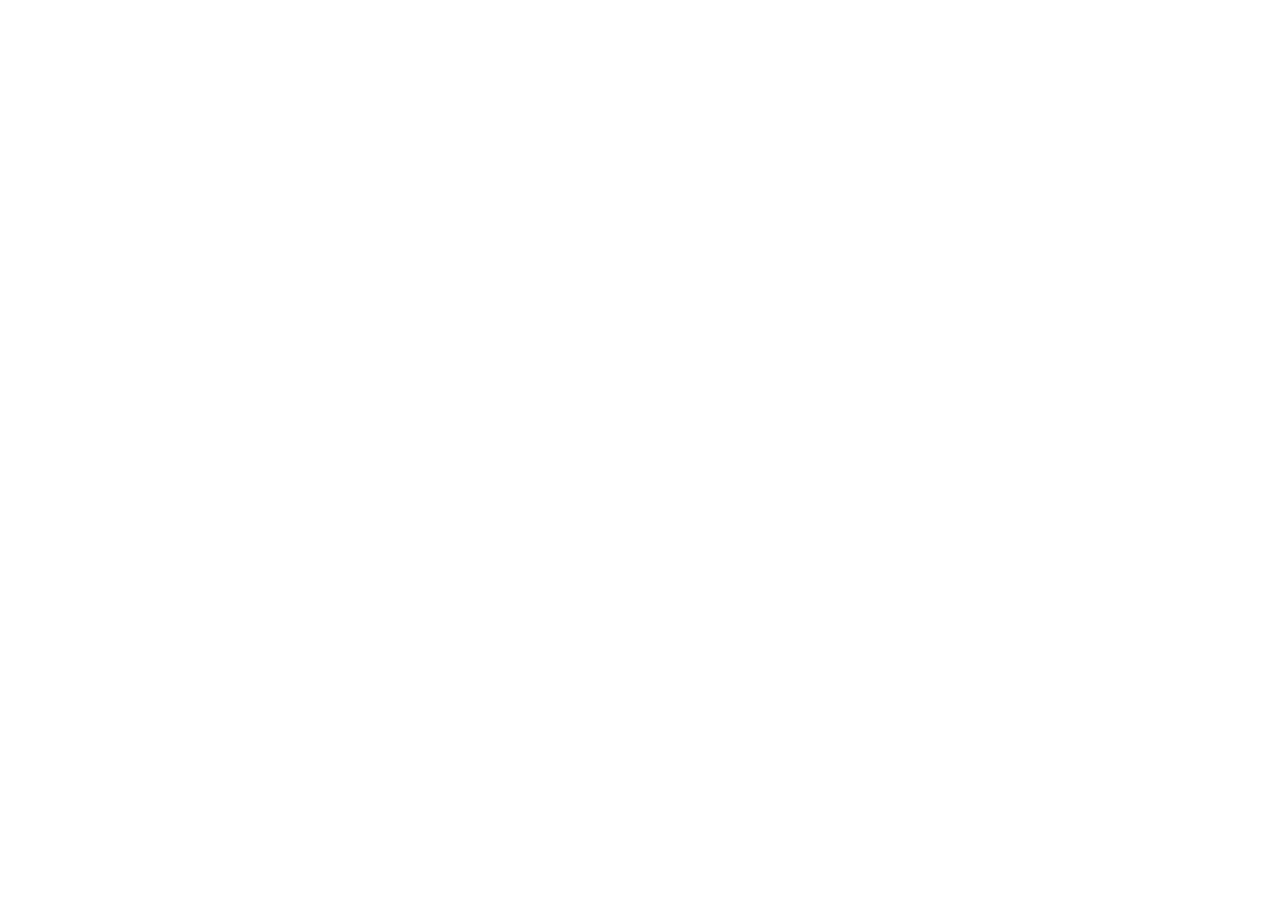
==== index.html @ e0eb6efb "feat: adiciona a estrutura padrão do HTML com as tags semânticas e reorganização da pasta principal" ====
<!DOCTYPE html>
<html lang="pt-BR">
<head>
    <meta charset="UTF-8">
    <meta name="viewport" content="width=device-width, initial-scale=1.0">
    <title>Ecommerce Sapatos</title>
    <link rel="stylesheet" href="css/main.css">
</head>
<body>
    <header class="site-header">
        <!-- logo and navigation -->
        <div class="logo"><!-- logo placeholder --></div>
        <nav><!-- navigation links placeholder --></nav>
    </header>

    <main>
        <!-- seção hero -->
        <section id="hero" class="hero">
            <!-- hero content placeholder -->
        </section>

        <!-- seção de categorias de tênis -->
        <section id="categorias" class="categories">
            <!-- categories content placeholder -->
        </section>

        <!-- grid com produtos em destaque -->
        <section id="destaques" class="featured-products">
            <!-- featured products grid placeholder -->
        </section>
    </main>

    <footer>
        <!-- informações de contatos e links -->
        <div class="contacts"><!-- contacts placeholder --></div>
        <div class="footer-links"><!-- links placeholder --></div>
    </footer>

    <script src="js/main.js"></script>
</body>
</html>
---- css/main.css ----
/* Main CSS File */
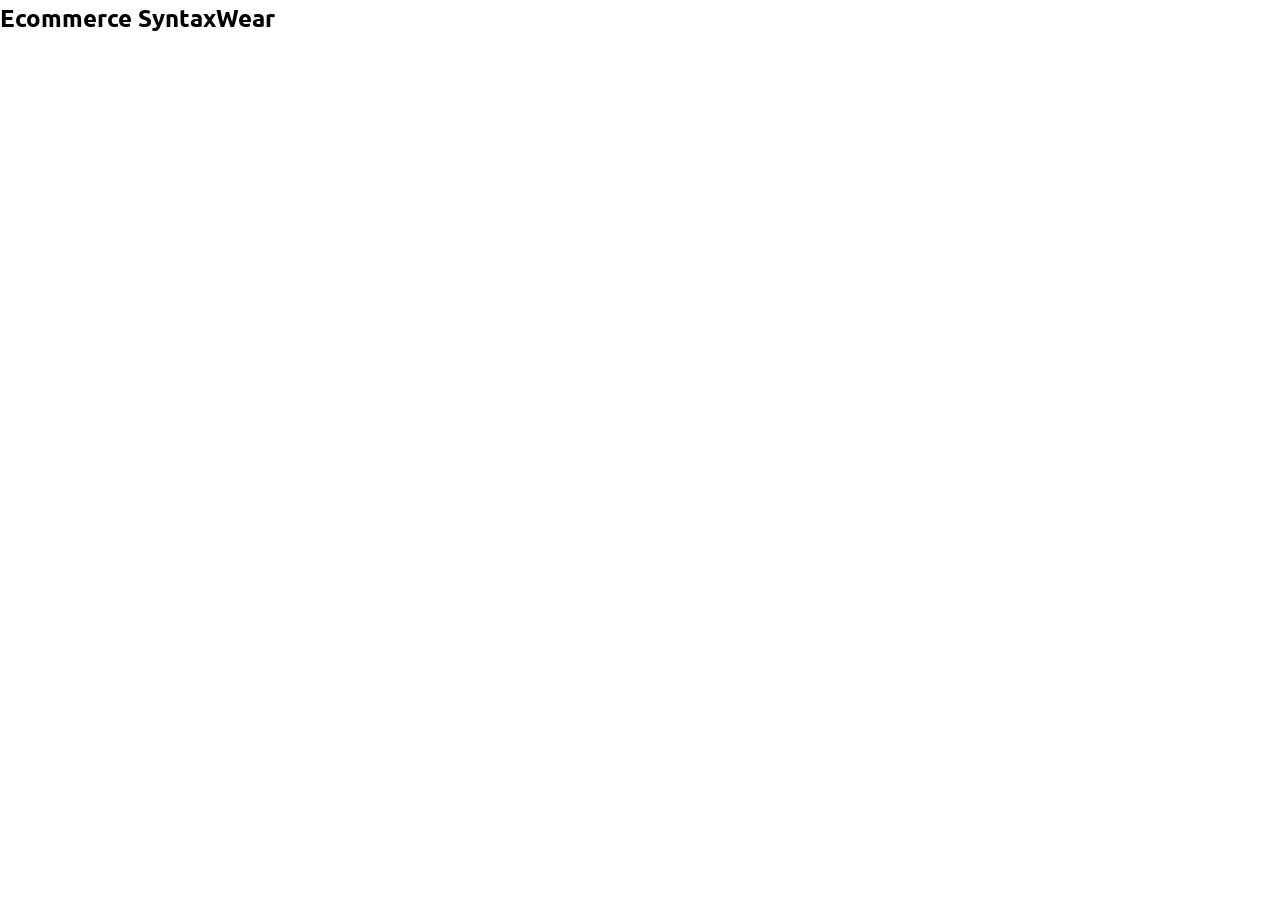
==== commit ecbdf018: "feat: adiciona variables.css e fonte ubuntu" ====
--- a/index.html
+++ b/index.html
@@ -4,6 +4,9 @@
     <meta charset="UTF-8">
     <meta name="viewport" content="width=device-width, initial-scale=1.0">
     <title>Ecommerce Sapatos</title>
+    <link rel="stylesheet" href="css/base/reset.css">
+    <link rel="stylesheet" href="css/base/variables.css">
+    <link rel="stylesheet" href="css/base/main.css">
     <link rel="stylesheet" href="css/main.css">
 </head>
 <body>
@@ -16,6 +19,7 @@
     <main>
         <!-- seção hero -->
         <section id="hero" class="hero">
+            <h1>Ecommerce SyntaxWear</h1>
             <!-- hero content placeholder -->
         </section>
 
--- a/css/base/variables.css
+++ b/css/base/variables.css
@@ -0,0 +1,5 @@
+@import url('https://fonts.googleapis.com/css2?family=Poppins:ital,wght@0,100;0,200;0,300;0,400;0,500;0,600;0,700;0,800;0,900;1,100;1,200;1,300;1,400;1,500;1,600;1,700;1,800;1,900&family=Ubuntu:ital,wght@0,300;0,400;0,500;0,700;1,300;1,400;1,500;1,700&display=swap'); 
+
+:root {
+    --fonte-principal: 'ubuntu', sans-serif;
+}
--- a/css/main.css
+++ b/css/main.css
@@ -1 +1,4 @@
 /* Main CSS File */
+body {
+    font-family: var(--fonte-principal);
+}                                                               
